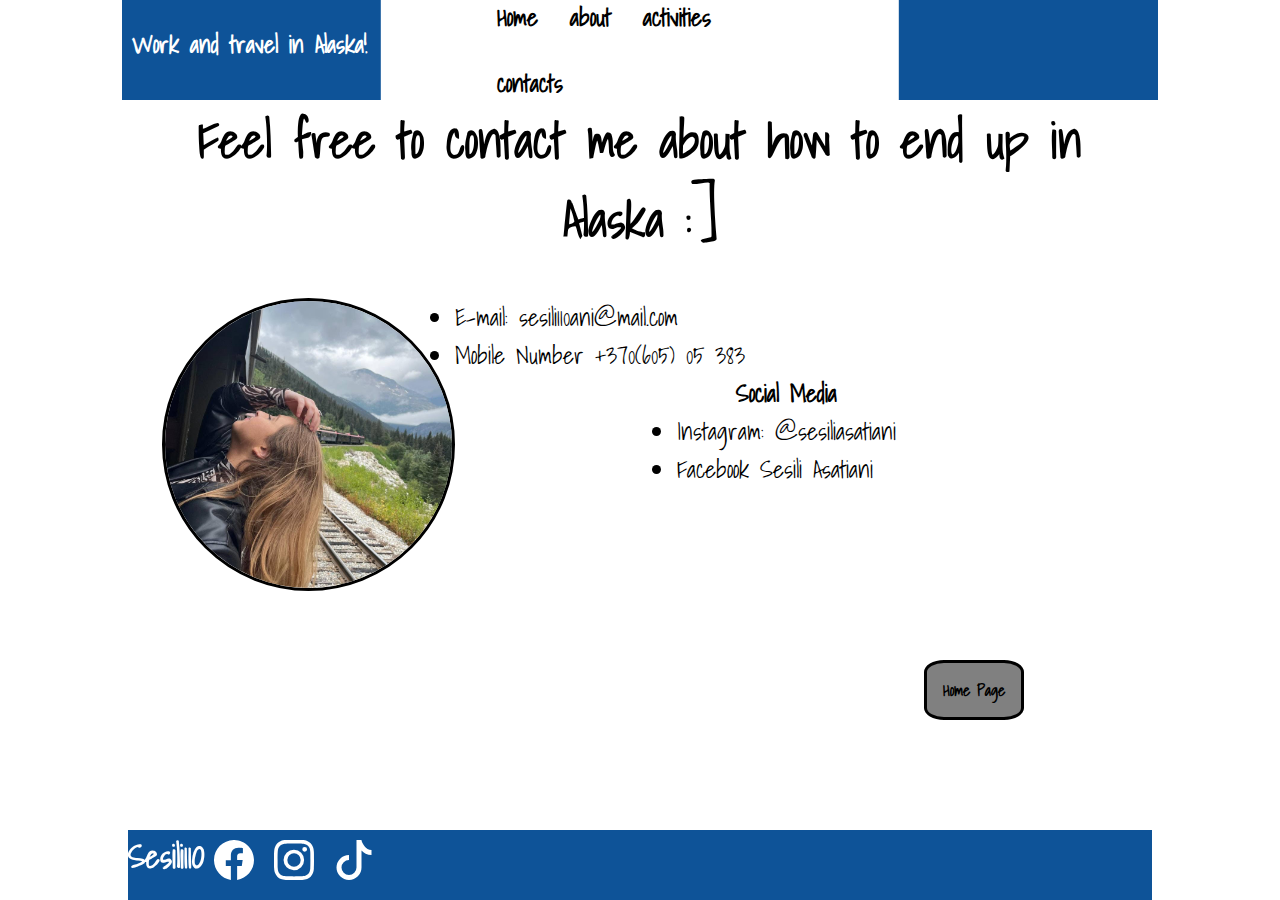
==== contacts.html @ de4dad19 "Add files via upload" ====
<!DOCTYPE html>
<html lang="en">
<head>
    <meta charset="UTF-8">
    <meta name="viewport" content="width=device-width, initial-scale=1.0">
    <link rel="stylesheet" href="Style.css">
    <title>Sesili</title>
    <div class="container">
        <nav class="nav">
            <h1>Work and travel in Alaska!</h1>
            <ul class="navbar">
                <li><a href="index.html">Home</a></li>
                <li><a href="about.html">about</a></li>
                <li><a href="activities.html">activities</a></li>
                <li><a href="contacts.html">contacts</a></li>
            </ul>
        </nav>
    </div>
</head>

<body>
    <div class="container">
        <h1 class="titlecontacts">Feel free to contact me about how to end up in <br> Alaska :]</h1>
        <div class="bodycontents">
            <img src="merve.jpg" class="pfp" alt="Me">
            <div class="homebodycontents">
                <ul>
                    <li>E-mail: sesili110ani@mail.com</li>
                    <li>Mobile Number +370(605) 05 383</li>
                </ul>
                    <h2>Social Media</h2>
                <ul style="margin: 0 auto;">
                    <li>Instagram: @sesiliasatiani</li>
                    <li>Facebook Sesili Asatiani</li>
                </ul>
                <a href="index.html" class="BTN">Home Page</a>
            </div>
        </div>
    </div>
    
</body>
    <footer>
        <h1>Sesili11O</h1>
        <a href="insert link">
            <svg xmlns="http://www.w3.org/2000/svg" width="40" height="40" fill="currentColor" class="bi bi-facebook" viewBox="0 0 16 16">
            <path d="M16 8.049c0-4.446-3.582-8.05-8-8.05C3.58 0-.002 3.603-.002 8.05c0 4.017 2.926 7.347 6.75 7.951v-5.625h-2.03V8.05H6.75V6.275c0-2.017 1.195-3.131 3.022-3.131.876 0 1.791.157 1.791.157v1.98h-1.009c-.993 0-1.303.621-1.303 1.258v1.51h2.218l-.354 2.326H9.25V16c3.824-.604 6.75-3.934 6.75-7.951"/>
          </svg></a>
        <a href="insert link">
            <svg xmlns="http://www.w3.org/2000/svg" width="40" height="40" fill="currentColor" class="bi bi-instagram" viewBox="0 0 16 16">
            <path d="M8 0C5.829 0 5.556.01 4.703.048 3.85.088 3.269.222 2.76.42a3.9 3.9 0 0 0-1.417.923A3.9 3.9 0 0 0 .42 2.76C.222 3.268.087 3.85.048 4.7.01 5.555 0 5.827 0 8.001c0 2.172.01 2.444.048 3.297.04.852.174 1.433.372 1.942.205.526.478.972.923 1.417.444.445.89.719 1.416.923.51.198 1.09.333 1.942.372C5.555 15.99 5.827 16 8 16s2.444-.01 3.298-.048c.851-.04 1.434-.174 1.943-.372a3.9 3.9 0 0 0 1.416-.923c.445-.445.718-.891.923-1.417.197-.509.332-1.09.372-1.942C15.99 10.445 16 10.173 16 8s-.01-2.445-.048-3.299c-.04-.851-.175-1.433-.372-1.941a3.9 3.9 0 0 0-.923-1.417A3.9 3.9 0 0 0 13.24.42c-.51-.198-1.092-.333-1.943-.372C10.443.01 10.172 0 7.998 0zm-.717 1.442h.718c2.136 0 2.389.007 3.232.046.78.035 1.204.166 1.486.275.373.145.64.319.92.599s.453.546.598.92c.11.281.24.705.275 1.485.039.843.047 1.096.047 3.231s-.008 2.389-.047 3.232c-.035.78-.166 1.203-.275 1.485a2.5 2.5 0 0 1-.599.919c-.28.28-.546.453-.92.598-.28.11-.704.24-1.485.276-.843.038-1.096.047-3.232.047s-2.39-.009-3.233-.047c-.78-.036-1.203-.166-1.485-.276a2.5 2.5 0 0 1-.92-.598 2.5 2.5 0 0 1-.6-.92c-.109-.281-.24-.705-.275-1.485-.038-.843-.046-1.096-.046-3.233s.008-2.388.046-3.231c.036-.78.166-1.204.276-1.486.145-.373.319-.64.599-.92s.546-.453.92-.598c.282-.11.705-.24 1.485-.276.738-.034 1.024-.044 2.515-.045zm4.988 1.328a.96.96 0 1 0 0 1.92.96.96 0 0 0 0-1.92m-4.27 1.122a4.109 4.109 0 1 0 0 8.217 4.109 4.109 0 0 0 0-8.217m0 1.441a2.667 2.667 0 1 1 0 5.334 2.667 2.667 0 0 1 0-5.334"/>
          </svg></a>
        <a href="insert link">
            <svg xmlns="http://www.w3.org/2000/svg" width="40" height="40" fill="currentColor" class="bi bi-tiktok" viewBox="0 0 16 16">
            <path d="M9 0h1.98c.144.715.54 1.617 1.235 2.512C12.895 3.389 13.797 4 15 4v2c-1.753 0-3.07-.814-4-1.829V11a5 5 0 1 1-5-5v2a3 3 0 1 0 3 3z"/>
          </svg></a>
    </footer>

</div>
</html>
---- Style.css ----
@font-face {
    font-family: Font;
    src: url(../ShadowsIntoLight-Regular.ttf);
}
* {
    font-family: Font;
    margin: 0;
    padding: 0;
}
.container{
    margin-left: auto;
    margin-right: auto;
    width: 90%;
}
.nav{
    display: flex;
    height: 100px;
    background-color: #0e5398;
    width: 100%;
    position: relative;
}
.nav h1{
    font-size: x-large;
    padding: 10px;
    font-weight: bold;
    color: white;
    margin-top: 15px;
}
.activitiesh{
  font-style: 'Caveat';
  font-size: 23px;
}
.navbar{
    list-style-type: none;
    padding: 0px 100px;
    position: absolute;
    top: 50%;
    left: 50%;
    transform: translate(-50%, -50%);
    overflow: hidden;
    background-color: white;
    font-weight: bold;
    font-size: x-large;
}
.navbar li {
    float: left;
}
.navbar li a {
    display: block;
    text-align: center;
    padding: 14px 16px;
    color: black;
    text-decoration: none;
}
.navbar li a:hover{
    background-color: wheat;
}
.navbar li a:active {
    background-color: gray;
}
.bodycontents{
    display: flex;
    justify-content: space-between;
    padding: 40px;
}
.title{
    font-weight: bold;
    font-size: 49px;
    text-align: center;

}
.pmain{
    border-style: solid;
    border-radius: 100%;
    max-width: 40%;
    border-color: black;
}
.pfp{
    border-style: solid;
    border-radius: 100%;
    max-width: 30%;
    border-color: black;
}
.homebodycontents{
    display: flex;
    flex-direction: column;
    position: relative;
    width: 100%;
}
.homebodycontents h1{
    margin: 10% auto;
}
.BTN{
    position: fixed;
    bottom: 20%;
    right: 20%;
    background-color: gray;
    display: block;
    text-align: center;
    margin: 0 auto;
    font-family: Font;
    font-weight: bold;
    padding: 14px 16px;
    border-color: black;
    color: black;
    border-radius: 20%;
    text-decoration: none;
    border-style: solid;
}
footer{
    position: fixed;
    width:80%;
    height: 70px;
    background-color: #0e5398;
    color: white;
    display: flex;
    left: 50%;
    transform: translate(-50%, 0);
    bottom: 0;
}
footer a{
    background-color: #0e5398;
    height: fit-content;
    margin: 10px;
    color: white;
}
.titlecontacts{
    font-weight: bold;
    font-size: 49px;
    text-align: center;
}
.homebodycontents li{
    font-size: x-large;
}
.homebodycontents h2{
    text-align: center;
}
.verticalcards{
    display: flex;
    flex-direction: column;
    max-width: 80%;
}
.horizontalcard{
    display: flex;

}
.horizontalcard p{
    font-size: large;
}
.horizontalcard img{
    border-style: solid;
    border-color: black;
    max-width: 30%;
    max-height: 10%;
}
.horizontalcards{
    display: flex;
    max-width: 100%;
}
.verticalcard img{
    border-style: solid;
    border-color: black;
   width: 300px;
}
body{
    margin-bottom: 5%;
    margin-right: 5%;
    margin-left: 5%;
}
.text {
    display: inline-block;
    vertical-align: middle;
    max-width: 400px;
    padding: 60px;
    font-size: 30px;
  }
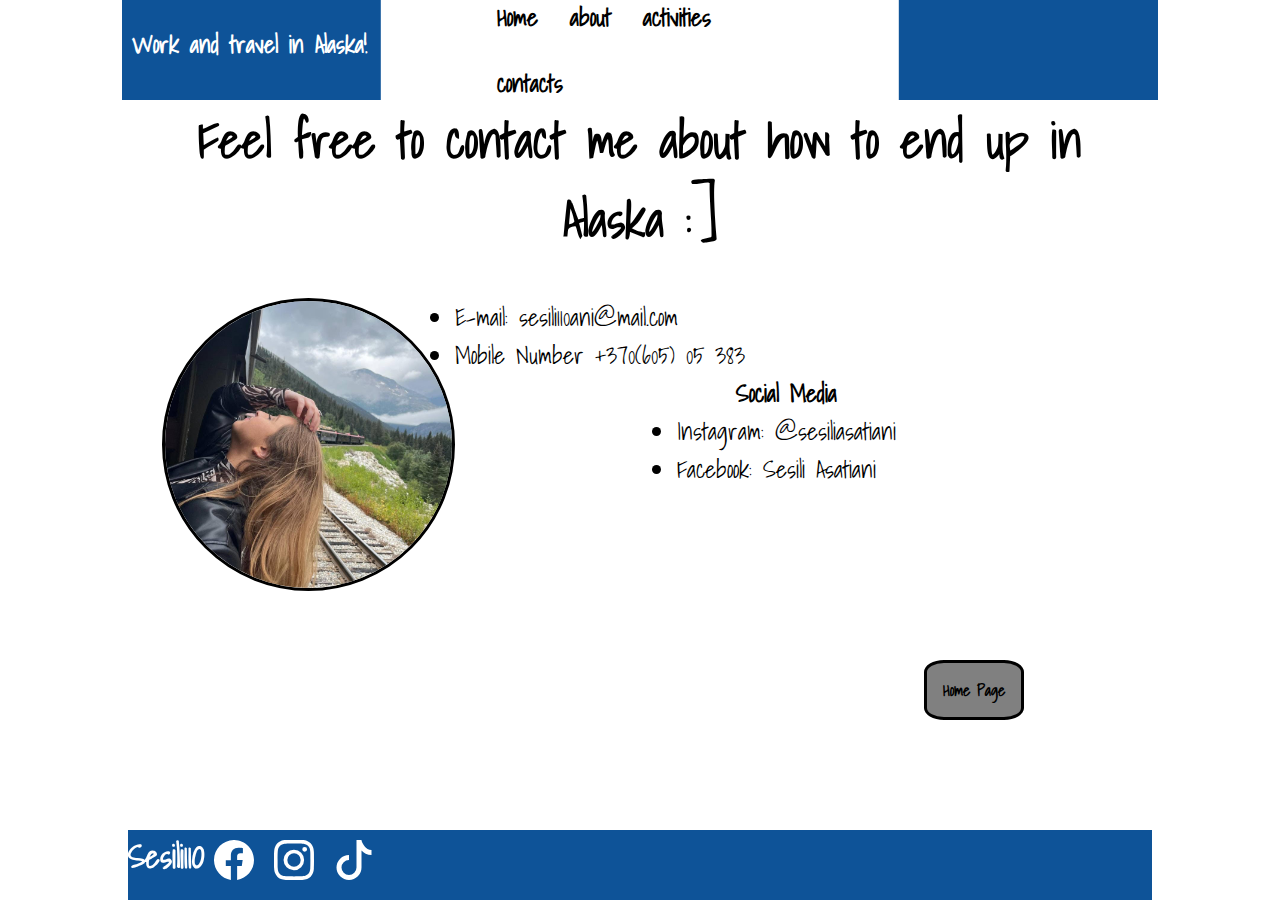
==== commit 7f540709: "contacts.html" ====
--- a/contacts.html
+++ b/contacts.html
@@ -31,7 +31,7 @@
                     <h2>Social Media</h2>
                 <ul style="margin: 0 auto;">
                     <li>Instagram: @sesiliasatiani</li>
-                    <li>Facebook Sesili Asatiani</li>
+                    <li>Facebook: Sesili Asatiani</li>
                 </ul>
                 <a href="index.html" class="BTN">Home Page</a>
             </div>
@@ -56,4 +56,4 @@
     </footer>
 
 </div>
-</html>+</html>
